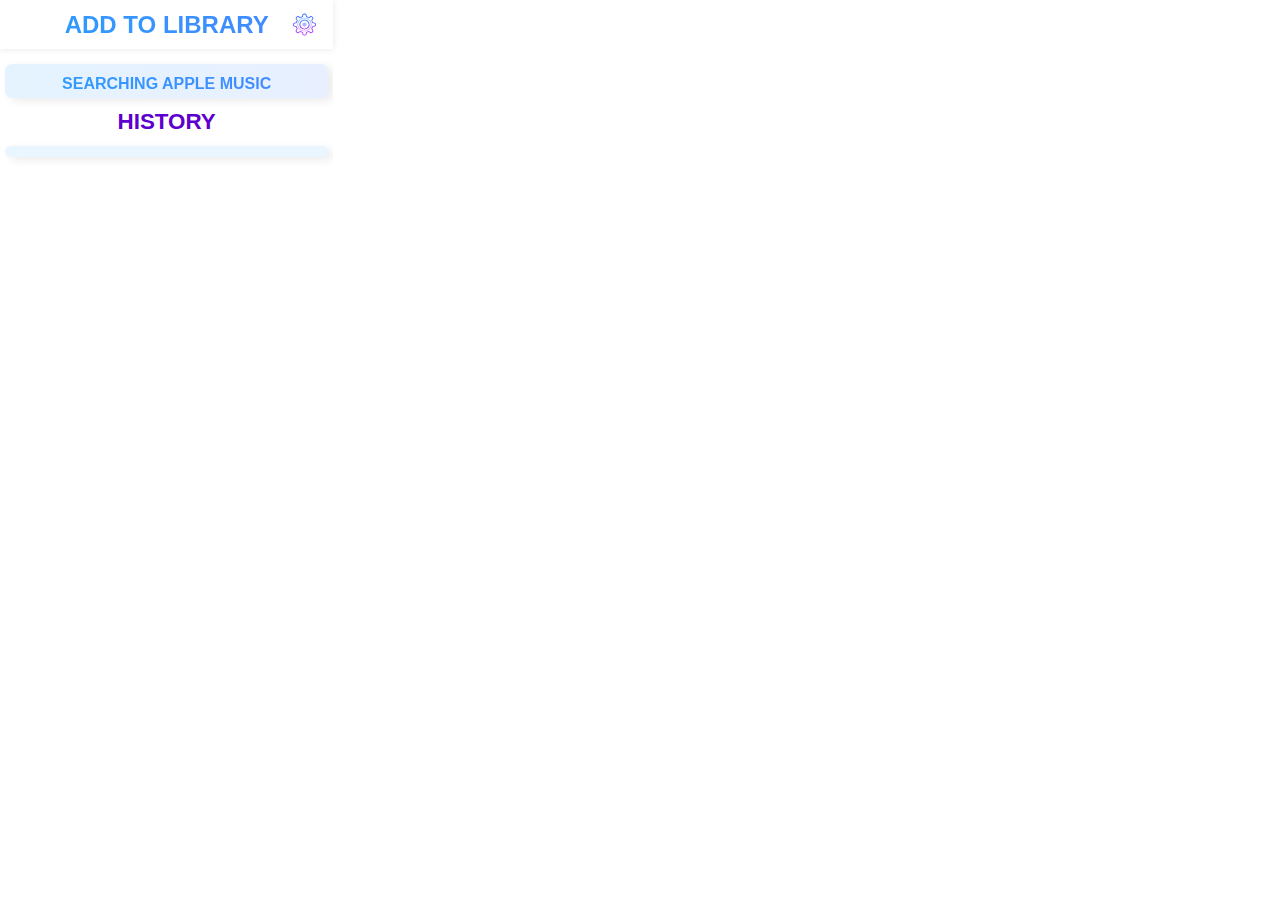
==== index.html @ 87ee5132 "inital commit" ====
<!DOCTYPE html>
<html>
    <head>
        <link rel="stylesheet" type="text/css" href="main.css">
        <script type="text/javascript" src="./track_template.mjs"></script>
    </head>
<body>
<div id="wrapper">
    <div id="main-title-wrapper">
        <div id="main-title">
            Add to Library
        </div>
        <div id="options">
            <button id="go-to-options"><img src="./resources/settings.svg"></button>
        </div>
    </div>
    <div id="scroll-wrapper">
        <div id="current">
            <div id="current-title">
                Searching Apple Music
            </div>
            <div id="search-music">

            </div>
        </div>

        <div id="history-title">
            History
        </div>
        <div id="history">

        </div>
    </div>
    <div id="selector-overlay" class="inactive" data-key="">
        <div id="selector-header-wrapper">
            <div id="selector-header">
                <div id="selector-youtube-title">
                    
                </div>
                <div id="selector-search-wrapper">
                    <div id="selector-close">
                        <img src="./resources/left-arrow.svg">
                    </div>
                    <div id="selector-track-title">
                        <input type="text" value="">
                    </div>
                    <div id="selector-search">
                        <img src="./resources/search.svg">
                    </div>
                </div>
            </div>
        </div>
        
        <div id="selector-result-list">

        </div>
    </div>
</div>
<script src="./main.js"></script>
</body>
</html>
---- main.css ----
:root {
    --view-width: 250pt;
    --view-height: 300pt;
}

body {
    margin: 0;
    padding: 0;
}

#wrapper {
    background-color: white;
    width: var(--view-width);
    height: var(--view-height);
    font-family: -apple-system, BlinkMacSystemFont, 'Segoe UI', Roboto, Oxygen, Ubuntu, Cantarell, 'Open Sans', 'Helvetica Neue', sans-serif;
    display: flex;
    flex-flow: column nowrap;
    overflow-y: hidden;
}

#main-title-wrapper {
    background: linear-gradient(#ffffff, #fffffff0);
    position: absolute;
    width: var(--view-width);
    box-shadow: 0 0 5pt rgba(0,0,0,0.1);
    z-index: 999;
}

#main-title {
    color: rgb(150,65,255);
    font-size: 1.5rem;
    font-weight: 700;
    text-align: center;
    width: 100%;
    padding: 8pt 0pt;

    text-transform: uppercase;
	background: linear-gradient(270deg, #9641ff, #2b9efe);
    background-size: 400% 400%;

    -webkit-animation: title-text-animation 30s ease infinite;
    -moz-animation: title-text-animation 30s ease infinite;
    animation: title-text-animation 30s ease infinite;
    -webkit-background-clip: text;
    background-clip: text;
    -webkit-text-fill-color: transparent;
}

@-webkit-keyframes title-text-animation {
    0%{background-position:0% 5%}
    50%{background-position:100% 96%}
    100%{background-position:0% 5%}
}
@-moz-keyframes title-text-animation {
    0%{background-position:0% 5%}
    50%{background-position:100% 96%}
    100%{background-position:0% 5%}
}
@keyframes title-text-animation { 
    0%{background-position:0% 5%}
    50%{background-position:100% 96%}
    100%{background-position:0% 5%}
}

#options {
    position: absolute;
    right: 16pt;
    top: 8pt;
    height: 20pt;
    width: 20pt;
}

#options > button {
    height: 20pt;
    width: 20pt;
    border: none;
    background: none;
}

#options > button > img {
    height: 20pt;
    width: 20pt;
}

#scroll-wrapper {
    overflow-y: scroll;
    padding: 8pt 4pt;
    padding-top: 40pt;
    transition: all 0.5s;
}

#scroll-wrapper.blur {
    filter: blur(5px);
}

#current {
    max-width: 100%;
    margin: 8pt 0pt;
    background-color: rgba(43, 158, 254, 0.1);;
    box-shadow: 5px 3px 10px #00000015;
    border-radius: 5pt;
    padding: 4pt 4pt;

    background: linear-gradient(270deg, #9641ff20, #2b9efe20);
    background-size: 400% 400%;

    -webkit-animation: searching-animation 10s ease infinite;
    -moz-animation: searching-animation 10s ease infinite;
    animation: searching-animation 10s ease infinite;
}

@-webkit-keyframes searching-animation {
    0%{background-position:0% 5%}
    50%{background-position:100% 96%}
    100%{background-position:0% 5%}
}
@-moz-keyframes searching-animation {
    0%{background-position:0% 5%}
    50%{background-position:100% 96%}
    100%{background-position:0% 5%}
}
@keyframes searching-animation { 
    0%{background-position:0% 5%}
    50%{background-position:100% 96%}
    100%{background-position:0% 5%}
}

#current-title {
    color: rgb(150, 65, 255);
    text-align: center;
    font-weight: 600;
    padding-top: 4pt;
    text-transform: uppercase;
	background: linear-gradient(270deg, #9641ff, #2b9efe);
    background-size: 400% 400%;

    -webkit-animation: title-text-animation 10s ease infinite;
    -moz-animation: title-text-animation 10s ease infinite;
    animation: title-text-animation 10s ease infinite;
    -webkit-background-clip: text;
    background-clip: text;
    -webkit-text-fill-color: transparent;
}

#history-title {
    max-width: 100%;
    min-height: 20pt;
    margin: 0pt 8pt;
    line-height: 20pt;
    font-size: 1.4rem;
    font-weight: 600;
    color: rgb(93, 0, 206);
    z-index: 500;
    text-align: center;
    text-transform: uppercase;
}

#history {
    z-index: 750;
    overflow-y: scroll;
    background-color: rgba(43, 158, 254, 0.1);
    padding: 4pt 4pt;
    border-radius: 5pt;
    box-shadow: 5px 3px 10px #00000015;
    margin-top: 8pt;
}

.track-found {
    max-width: 100%;
    height: 50pt;
    margin: 8pt 0pt;
    background-color: white;
    font-size: 0.9rem;
    display: flex;
    flex-flow: row nowrap;
    border-radius: 5pt;
    box-shadow: 5px 3px 10px #00000015;
    text-align: left;
}

.track-art {
    flex: 0.2;
    padding: 2pt;
    display: flex;
}

.track-art > div {
    flex: 1;
    border-radius: 5pt;
    width: 100%;
    height: 100%;
}

.track-found > .track-art > div {
    background-color: rgba(235, 234, 232, 0.808);
}

.art > img {
    width: 100%;
    height: 100%;
}

.track-found > .track-details {
    color: rgb(202, 1, 102);
}

.track-found > .track-details {
    flex: 0.7;
    white-space: nowrap;
    overflow: hidden;
    text-overflow: ellipsis;
    min-width: 0;
    height: 100%;
    padding: 3pt;
    display: flex;
    flex-flow: column nowrap;
}

.track-title {
    margin-top: 4pt;
    font-weight: 400;
}

.track-artist {
    margin-top: 4pt;
    font-weight: 600;
}

.expand-text {
    text-transform: uppercase;
    font-size: 0.3em;
    font-weight: 800;
    margin-top: 5px;
    margin-bottom: 1px;
    color: rgba(1,1,1,0.3);
    align-self: center;
}

.expand-bar {
    height: 3px;
    width: 50%;
    align-items: center;
    background-color: rgba(1,1,1,0.3);
    border-radius: 1.5px;
    align-self: center;
}

.track-add {
    flex: 0.1;
    padding: 4pt;
}

.track-add > div {
    position: relative;
    top: 50%;
    -webkit-transform: translateY(-50%);
    -ms-transform: translateY(-50%);
    transform: translateY(-50%);
}

.search-button > img {
    height: 20pt;
    width: 20pt;
}

.track-not-found {
    max-width: 100%;
    min-height: 50pt;
    margin: 8pt 0pt;
    background-color: white;
    font-size: 0.9rem;
    display: flex;
    flex-flow: row nowrap;
    border-radius: 5pt;
    box-shadow: 5px 3px 10px #00000015;
}

.track-not-found > .track-details {
    flex: 1;
    overflow: hidden;
    min-width: 0;
    height: 100%;
    padding: 3pt;
    display: flex;
    flex-flow: column nowrap;
}

.track-not-found > .track-details > .track-name {
    white-space: pre-wrap;
    overflow: hidden;
    line-height: 1rem;
    font-weight: 500;
    height: 32pt;
}

#selector-overlay {
    display: none;
    position: absolute;
    top: 0pt;
    width: var(--view-width);
    height: var(--view-height);
    background: rgba(0, 0, 0, 0.1);
    z-index: 995;
    opacity: 0;
}

#selector-overlay.inactive {
    -webkit-animation: fadeOut 0.3s ease-in-out forwards;
    -moz-animation: fadeOut 0.3s ease-in-out forwards;
    -o-animation: fadeOut 0.3s ease-in-out forwards;
    animation: fadeOut 0.3s ease-in-out forwards;
}

#selector-overlay.active {
    -webkit-animation: fadeIn 0.3s ease-in-out forwards;
    -moz-animation: fadeIn 0.3s ease-in-out forwards;
    -o-animation: fadeIn 0.3s ease-in-out forwards;
    animation: fadeIn 0.3s ease-in-out forwards;
}

@-webkit-keyframes fadeIn{
    0% {
        display: none;
        opacity: 0;
        top: -50pt;
    }

    100% {
        display: block;
        opacity: 1;
        top: 0pt;
    }
}
@-moz-keyframes fadeIn {
    0% {
        display: none;
        opacity: 0;
        top: -50pt;
    }

    100% {
        display: block;
        opacity: 1;
        top: 0pt;
    }
}
@keyframes fadeIn { 
    0% {
        display: none;
        opacity: 0;
        top: -50pt;
    }

    100% {
        display: block;
        opacity: 1;
        top: 0pt;
    }
}

@-webkit-keyframes fadeOut {
    0% {
        display: block;
        opacity: 1;
    }

    100% {
        display: none;
        opacity: 0;
        top: -50pt;
    }
}
@-moz-keyframes fadeOut {
    0% {
        display: block;
        opacity: 1;
    }

    100% {
        display: none;
        opacity: 0;
        top: -50pt;
    }
}
@keyframes fadeOut { 
    0% {
        display: block;
        opacity: 1;
    }

    100% {
        display: none;
        opacity: 0;
        top: -50pt;
    }
}

#selector-header-wrapper {
    position: absolute;
    top: 38pt;
    width: var(--view-width);
    z-index: 996;
}


#selector-header {
    height: 45pt;
    background: #ffffff;
    margin: 5pt;
    display: flex;
    flex-flow: column nowrap;
    border-radius: 5pt;
    box-shadow: 0px 0px 10px #00000050;
    z-index: 996;
}

#selector-youtube-title {
    background: #ffffff;
    color: #434343;
    font-size: 10px;
    font-weight: 500;
    height: 15pt;
    margin-top: 5pt;
    margin-left: 5pt;
    margin-right: 5pt;
    margin-bottom: 2pt;
    border-radius: 5pt;
    z-index: 997;
}

#selector-search-wrapper {
    height: 30pt;
    background: #ffffff;
    margin-top: 5pt;
    display: flex;
    flex-flow: row nowrap;
    border-radius: 5pt;
    box-shadow: 0px 0px 10px #00000050;
    z-index: 996;
}

#selector-close {
    height: 30pt;
    width: 30pt;
    flex: flex-start;
    flex-grow: 0;
}

#selector-close > img {
    height: 15pt;
    width: 15pt;
    padding-top: 7.5pt;
    padding-left: 7.5pt;
}

#selector-track-title {
    flex: center;
    flex-grow: 1;
}

#selector-track-title > input {
    height: 95%;
    margin-bottom: 5%;
    width: 100%;
    border: none;
    background: rgba(0,0,0,0);
    outline: none;
    font-size: 1.5em;
    font-weight: 500;
    color: rgb(202, 1, 102);
}

#selector-search {
    height: 30pt;
    width: 30pt;
    flex: flex-end;
    flex-grow: 0;
}

#selector-search > img {
    height: 15pt;
    width: 15pt;
    padding-top: 7.5pt;
    padding-left: 7.5pt;
}

#selector-result-list {
    overflow: scroll;
    padding: 8pt 4pt;
    padding-top: 90pt;
    position: relative;
    height: 64%;
    z-index: 995;
}

#selector-result-list > .track {
    box-shadow: none;
}
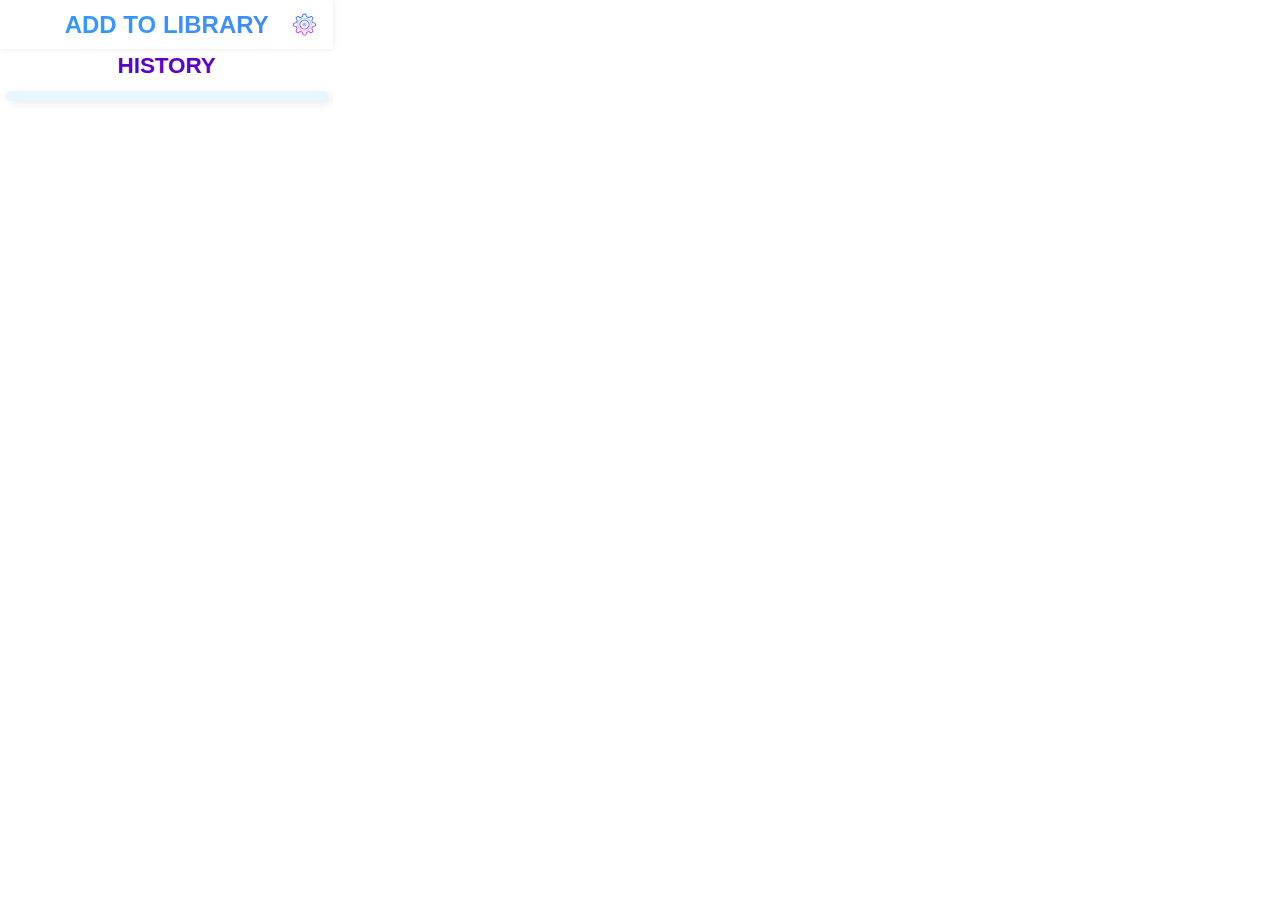
==== commit a681f4b3: "v1b" ====
--- a/index.html
+++ b/index.html
@@ -2,7 +2,6 @@
 <html>
     <head>
         <link rel="stylesheet" type="text/css" href="main.css">
-        <script type="text/javascript" src="./track_template.mjs"></script>
     </head>
 <body>
 <div id="wrapper">
@@ -15,14 +14,14 @@
         </div>
     </div>
     <div id="scroll-wrapper">
-        <div id="current">
+        <!-- <div id="current">
             <div id="current-title">
                 Searching Apple Music
             </div>
             <div id="search-music">
 
             </div>
-        </div>
+        </div> -->
 
         <div id="history-title">
             History
@@ -55,7 +54,25 @@
 
         </div>
     </div>
+    <div id="welcome-overlay" class="inactive">
+        <div id="welcome-card">
+            <div id="welcome-title">
+                Add to Library
+            </div>
+            <div id="welcome-subtitle">
+                Link your Apple ID to proceed
+            </div>
+            <div id="login-help">
+                <div id="options-button"><img src="./resources/settings.svg" /></div>
+                <div id="login-inst">
+                    Open <span class="highlight-action-text">Options</span> and select <span class="highlight-action-text">Authorize</span>
+                </div>
+            </div>
+        </div>
+    </div>
 </div>
-<script src="./main.js"></script>
+<script type="module" src="./youtube_track.mjs"></script>
+<script type="module" src="./track_template.mjs"></script>
+<script type="module" src="./main.js"></script>
 </body>
 </html>
--- a/main.css
+++ b/main.css
@@ -15,7 +15,6 @@
     font-family: -apple-system, BlinkMacSystemFont, 'Segoe UI', Roboto, Oxygen, Ubuntu, Cantarell, 'Open Sans', 'Helvetica Neue', sans-serif;
     display: flex;
     flex-flow: column nowrap;
-    overflow-y: hidden;
 }
 
 #main-title-wrapper {
@@ -83,11 +82,13 @@
 }
 
 #scroll-wrapper {
-    overflow-y: scroll;
+    overflow: auto;
     padding: 8pt 4pt;
     padding-top: 40pt;
     transition: all 0.5s;
 }
+
+#scroll-wrapper::-webkit-scrollbar { width: 0 !important }
 
 #scroll-wrapper.blur {
     filter: blur(5px);
@@ -146,7 +147,7 @@
     max-width: 100%;
     min-height: 20pt;
     margin: 0pt 8pt;
-    line-height: 20pt;
+    line-height: auto;
     font-size: 1.4rem;
     font-weight: 600;
     color: rgb(93, 0, 206);
@@ -157,7 +158,6 @@
 
 #history {
     z-index: 750;
-    overflow-y: scroll;
     background-color: rgba(43, 158, 254, 0.1);
     padding: 4pt 4pt;
     border-radius: 5pt;
@@ -198,6 +198,10 @@
 .art > img {
     width: 100%;
     height: 100%;
+}
+
+.art-img {
+    border-radius: 5pt;
 }
 
 .track-found > .track-details {
@@ -258,6 +262,10 @@
     transform: translateY(-50%);
 }
 
+.add-button.highlight {
+    opacity: 0.6;
+}
+
 .search-button > img {
     height: 20pt;
     width: 20pt;
@@ -288,7 +296,7 @@
 .track-not-found > .track-details > .track-name {
     white-space: pre-wrap;
     overflow: hidden;
-    line-height: 1rem;
+    line-height: auto;
     font-weight: 500;
     height: 32pt;
 }
@@ -485,7 +493,7 @@
 }
 
 #selector-result-list {
-    overflow: scroll;
+    overflow: auto;
     padding: 8pt 4pt;
     padding-top: 90pt;
     position: relative;
@@ -493,6 +501,119 @@
     z-index: 995;
 }
 
+#selector-result-list::-webkit-scrollbar { width: 0 !important }
+
 #selector-result-list > .track {
     box-shadow: none;
 }
+
+#welcome-overlay {
+    position: absolute;
+    width: var(--view-width);
+    height: var(--view-height);
+    top: 0;
+    left: 0;
+    z-index: 1000;
+    background: white;
+}
+
+#welcome-overlay.inactive {
+    display: none;
+}
+
+#welcome-overlay.active {
+    display: flex;
+}
+
+#welcome-card {
+    display: flex;
+    flex-flow: column nowrap;
+    flex: 1;
+
+    margin: 8pt;
+    border-radius: 20pt;
+    box-shadow: 5px 3px 10px #00000050;
+
+    background-color: black;
+    background: linear-gradient(270deg, #9641ff, #2b9efe);
+    background-size: 400% 400%;
+    -webkit-animation: welcome-animation 6s ease infinite;
+    -moz-animation: welcome-animation 6s ease infinite;
+    animation: welcome-animation 6s ease infinite;
+}
+
+@-webkit-keyframes welcome-animation {
+    0%{background-position:0% 5%}
+    50%{background-position:100% 96%}
+    100%{background-position:0% 5%}
+}
+@-moz-keyframes welcome-animation {
+    0%{background-position:0% 5%}
+    50%{background-position:100% 96%}
+    100%{background-position:0% 5%}
+}
+@keyframes welcome-animation { 
+    0%{background-position:0% 5%}
+    50%{background-position:100% 96%}
+    100%{background-position:0% 5%}
+}
+
+#welcome-title {
+    font-size: 35pt;
+    font-weight: 600;
+    color: white;
+    text-align: center;
+    margin-top: 20pt;
+    text-transform: uppercase;
+}
+
+#welcome-subtitle {
+    margin-top: 20pt;
+    font-size: 12pt;
+    font-weight: 600;
+    color: white;
+    text-align: center;
+}
+
+#login-help {
+    display: flex;
+    flex-grow: 1;
+    flex-flow: column nowrap;
+    justify-content: center;
+    align-items: center;
+    padding: 8pt;
+    margin: 20pt;
+    background: #fffffff0;
+    border-radius: 10pt;
+    box-shadow: 5px 3px 10px #00000015;
+}
+
+#options-button {
+    cursor: pointer;
+    margin-bottom: 10pt;
+    padding: 4pt;
+    border: 1px solid #00000030;
+    background: white;
+    border-radius: 5pt;
+    box-shadow: 5px 3px 10px #00000010;
+}
+
+#options-button > img {
+    height: 30pt;
+    width: 30pt;
+    display: block;
+    margin-left: auto;
+    margin-right: auto;
+}
+
+#login-inst {
+    font-size: 13pt;
+    font-weight: 400;
+    color: #434343;
+    text-align: center;
+}
+
+.highlight-action-text {
+    font-weight: 600;
+    color: #333333;
+}